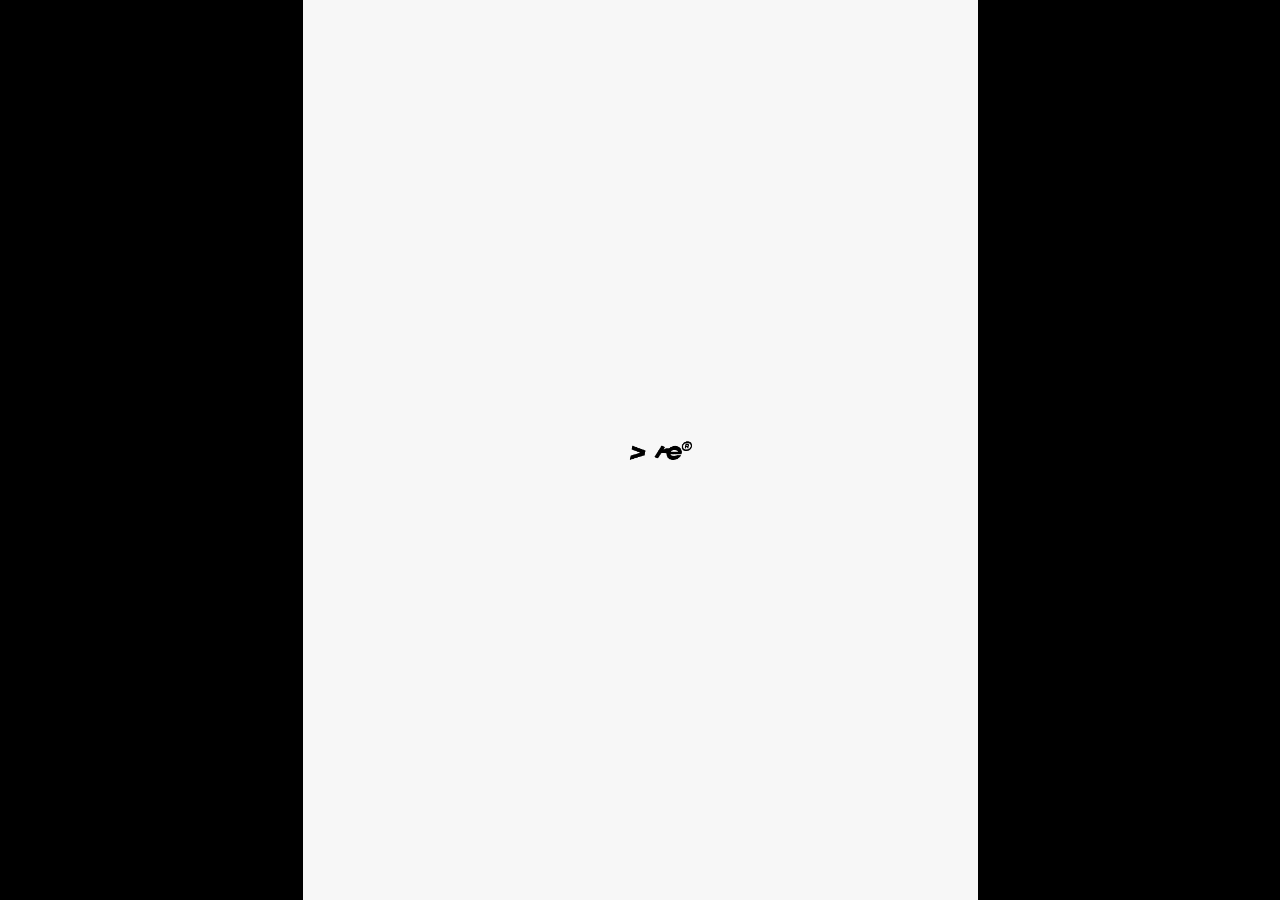
==== femmes/public/index.html @ 92b78a04 "corrections du texte" ====
<!doctype html>
<html lang="fr">
  <head>
    <meta charset="utf-8" />
    <meta
      name="viewport"
      content="width=device-width, initial-scale=1, minimum-scale=1, maximum-scale=1"
    />

    <title>La Course Continue - Les Autres Possibles</title>

    <link rel="stylesheet" href="css/style.css" />
    <link
      rel="stylesheet"
      href="https://unpkg.com/swiper/swiper-bundle.min.css"
    />

    <script src="https://cdnjs.cloudflare.com/ajax/libs/animejs/3.2.1/anime.min.js"></script>
    <script src="https://unpkg.com/swiper/swiper-bundle.min.js"></script>
    <script src="js/drawer.js" defer></script>
    <script src="js/slide1.js" defer></script>
    <script src="js/slide2.js" defer></script>
    <script src="js/slide3.js" defer></script>
    <script src="js/slide4.js" defer></script>
    <script src="js/slide5.js" defer></script>
    <script src="js/slide6.js" defer></script>
    <script src="js/slide7.js" defer></script>
    <script src="js/slide8.js" defer></script>
    <script src="js/slide9.js" defer></script>
    <script src="js/slide10.js" defer></script>
    <script src="js/index.js" defer></script>
  </head>
  <body>
    <!-- Le conteneur sert à vérouiller les proportions (aspect ratio) du contenu de la page (ici des slides) -->
    <div id="container">
      <section id="loader">
        <img
          id="logo-victoire-anime"
          src="animations/slide1/logo-victoire.gif"
          alt="Logo Victoire noir, anmimé"
        />
      </section>

      <div id="mySwiper" class="swiper main-swiper">
        <!-- le main est aussi le conteneur des différents slides (contenus à chaque fois dans des sections-->
        <main class="swiper-wrapper" id="lottie">
          <section id="slide1" class="swiper-slide">
            <img
              id="logo-victoire"
              src="img/illustrations/slide1/logo-victoire.svg"
              alt="Logo Victoire noir"
            />
            <header>
              <h1>La Course Continue</h1>
            </header>

            <div class="swiper scroll-swiper">
              <div class="swiper-wrapper">
                <div class="swiper-slide">
                  <p id="slide1-p1">
                    Les femmes dans le sport, c’est d’abord l’histoire d’un
                    <b>combat permanent</b>. Si aujourd’hui, on peut
                    s’émerveiller devant les performances et médailles de nos
                    athlètes préférées, c’est parce que de nombreuses femmes se
                    sont battues avant elles pour y arriver.
                  </p>

                  <div id="slide1-img-container1">
                    <img
                      src="img/illustrations/slide1/blue-gloves.svg"
                      id="blue-gloves"
                      alt="Gants de boxe bleu"
                    />
                    <img
                      src="img/illustrations/slide1/blue-bicycle.svg"
                      id="blue-bicycle"
                      alt="Vélo bleu"
                    />
                  </div>

                  <p id="slide1-p2">
                    Savais-tu que les femmes ont intégré certains sports de
                    combat il y a moins de 50 ans ?
                  </p>

                  <div id="slide1-img-container2">
                    <img
                      src="img/illustrations/slide1/blue-ice-skate.svg"
                      id="blue-ice-skate"
                      alt="Patin à glace bleu"
                    />
                    <img
                      src="img/illustrations/slide1/blue-arc.svg"
                      id="blue-arc"
                      alt="Arc bleu"
                    />
                    <img
                      src="img/illustrations/slide1/blue-rugby.svg"
                      id="blue-rugby"
                      alt="Ballon de rugby bleu"
                    />
                  </div>

                  <p id="slide1-p3">
                    Mais rassure-toi, les sportives sont bien décidées à ne pas
                    rester sur le banc de touche. L’égalité femmes-hommes n’est
                    pas encore la norme dans le milieu sportif, mais elle
                    progresse !
                    <b
                      >Découvre les quelques évolutions marquantes de ces 24
                      dernières années…</b
                    >
                  </p>

                  <div id="slide1-img-container3">
                    <img
                      src="img/illustrations/slide1/blue-whistle.svg"
                      id="blue-whistle"
                      alt="Sifflet bleu"
                    />
                    <img
                      src="img/illustrations/slide1/blue-target.svg"
                      id="blue-target"
                      alt="Cible de tir à l'arc bleu"
                    />
                  </div>
                </div>
              </div>
            </div>
          </section>

          <section id="slide2" class="swiper-slide">
            <header>
              <h1>Salut ! Moi c'est <span>Victoire</span></h1>
            </header>

            <p class="slide2-p1">
              <span id="slide2-p1-left-quote" class="quote-span"></span>Salut !
              Moi c’est Victoire ! Je vais t’accompagner tout au long de cette
              expérience. A travers cette <b>plateforme interactive</b>, tu
              vas découvrir une partie de l’exposition
              <b>“Sportives à la Une”</b> du magazine <i>Les Autres Possibles</i>,
              consacrée aux femmes dans le sport. Amuses-toi bien !<span
                id="slide2-p1-right-quote"
                class="quote-span"
              ></span>
            </p>

            <img
              src="animations/slide2/orange-victoire.gif"
              id="orange-victoire"
              alt="Animation Victoire en orange"
            />
          </section>

          <section id="slide3" class="swiper-slide">
            <header>
              <h1>2006</h1>
              <h2>Arrivée du plan de féminisation</h2>
            </header>

            <div class="swiper scroll-swiper">
              <div class="swiper-wrapper">
                <div class="swiper-slide">
                  <div class="overlay"></div>

                  <p id="slide3-p1">
                    <span id="slide3-p1-left-quote" class="quote-span"></span>Un
                    plan de féminisation ? Ces termes sont sûrement très vagues
                    pour toi. Laisse-moi t’expliquer ! Au départ, la majorité
                    des sports ne prenait pas vraiment en compte le public
                    féminin. C’est pourquoi, en 2006, le handball, le
                    basket-ball, le cyclisme et le football s’engagent à créer
                    un plan de féminisation dans leurs fédérations.<span
                      id="slide3-p1-right-quote"
                      class="quote-span"
                    ></span>
                  </p>
                  <img
                    src="animations/slide3/black-victoire.gif"
                    id="black-victoire"
                    alt="Animation Victoire en noir"
                  />
                  <p id="slide3-p2">
                    <b>Tu te demandes peut-être quels sont les objectifs ?</b>
                    Il y en a plusieurs, mais le but principal est d’adapter la
                    discipline sportive aux femmes et de faciliter l’accès des
                    femmes aux postes à responsabilité. Mais ce plan ne devient
                    <b>obligatoire qu’en 2013</b> pour tous les sports !
                  </p>
                  <img
                    src="img/illustrations/slide3/pink-rugby.svg"
                    id="pink-rugby"
                    alt="Ballon de rugby rose"
                  />

                  <aside class="drawer-container">
                    <div class="drawer">
                      <p class="exemple">
                        Exemple d’une femme active dans une fédération sportive
                        féminine.
                      </p>

                      <div class="header-container">
                        <header>
                          <h1>Portrait</h1>
                          <h2>Marilys Audran</h2>
                        </header>
                        <img
                          class="photo-portrait"
                          src="img/portraits/marilys-audran.png"
                          alt="Photo portrait de Marilys Audran"
                        />
                      </div>

                      <p class="drawer-p1">
                        27 ans, présidente de l’association nantaise de rugby
                        féminin (ANRF). Demie de mêlée dans l’équipe de l’ANRF
                      </p>
                      <p class="drawer-p2">
                        “Être joueuse de rugby, c’est une lutte au quotidien. En
                        2005, des femmes courageuses ont décidé de créer leur
                        propre club à Nantes : l’ANRF. Ça demande beaucoup de
                        temps et d’énergie, mais on a notre liberté et notre
                        indépendance.”
                      </p>
                      <p class="drawer-p3">
                        Marilys a commencé le rugby grâce à ses professeurs
                        d’EPS au collège. Très rapidement, ces derniers lui ont
                        proposé d’intégrer la future section féminine de rugby,
                        ce qu’elle a accepté.
                      </p>

                      <button class="drawer-button">
                        <div class="half-line"></div>
                        <img
                          class="chevron"
                          src="img/illustrations/slide3/pink-chevron.svg"
                          alt="Chevron rose"
                        />
                        <div class="half-line"></div>
                      </button>
                    </div>
                  </aside>
                </div>
              </div>
            </div>
          </section>

          <section id="slide4" class="swiper-slide">
            <header>
              <h1>2010</h1>
              <h2>Création des Jeux Olympiques de la Jeunesse.</h2>
            </header>

            <div class="swiper scroll-swiper">
              <div class="swiper-wrapper">
                <div class="swiper-slide">
                  <div class="overlay"></div>

                  <p id="slide4-p1">
                    <span id="slide4-p1-left-quote" class="quote-span"></span
                    ><b
                      >Les Jeux olympiques de la jeunesse (JOJ), ça ne te dit
                      peut-être pas grand chose ?</b
                    >
                    C’est normal ! Et pourtant, cette compétition s’est voulue
                    <b>paritaire</b> avant les JO classiques. En 2020, par
                    exemple, il y avait 940 sportifs et 940 sportives.<span
                      id="slide4-p1-right-quote"
                      class="quote-span"
                    ></span>
                  </p>
                  <img
                    src="animations/slide4/yellow-victoire.gif"
                    id="yellow-victoire"
                    alt="Animation Victoire en jaune"
                  />
                  <p id="slide4-p2">
                    Les JOJ sont destinés aux jeunes athlètes d’élite, âgés de
                    15 à 18 ans, et sont quasi-semblables aux Jeux olympiques
                    pour adultes.
                  </p>
                  <img
                    src="img/illustrations/slide4/yellow-arc.svg"
                    id="yellow-arc"
                    alt="Arc jaune"
                  />
                  <p id="slide4-p3">
                    Leur but est de rassembler des jeunes du monde entier autour
                    de leurs passions, tout en intégrant une dimension éducative
                    sur la protection des athlètes ou le travail sur la
                    performance, par exemple. L’édition 2024 a lieu dans la
                    province de Gangwon en Corée du Sud. Cette année aussi, les
                    JOJ sont paritaires et deux nouvelles épreuves mixtes ont
                    été ajoutées.
                  </p>
                  <img
                    src="img/illustrations/slide4/yellow-target.svg"
                    id="yellowTarget"
                    alt="Cible de tir à l'arc jaune"
                  />

                  <aside class="drawer-container">
                    <div class="drawer">
                      <p class="exemple">
                        Exemple d’une athlète préparant les jeux olympique.
                      </p>
                      <div class="header-container">
                        <header>
                          <h1>Portrait</h1>
                          <h2>Eva Cabrerizo</h2>
                        </header>
                        <img
                          class="photo-portrait"
                          src="img/portraits/eva-cabrerizo.png"
                          alt="Photo portrait d'Eva Cabrerizo"
                        />
                      </div>

                      <p class="drawer-p1">
                        19 ans, membre du Pôle Espoir de tir à l’arc.
                      </p>
                      <p class="drawer-p2">
                        “Rentrer au Pôle espoirs, ça a été ma plus belle
                        victoire. Le mental, c’est l’une des choses les plus
                        dures à gérer. Une compétition, c’est stressant. J’ai
                        parfois été découragé. Le but ultime, ce sont les Jeux
                        Olympiques. Ça fait rêver.”
                      </p>
                      <p class="drawer-p3">
                        L’amour d’Eva pour les cibles et l’arc a commencé
                        lorsqu’elle avait 6 ans. Lorsqu’elle a eu l'occasion,
                        elle a tout fait pour intégrer un des Pôle Espoir les
                        plus réputés en France. Pendant 3 ans, elle a pu
                        bénéficier d’un cursus sur mesure.
                      </p>

                      <button class="drawer-button">
                        <div class="half-line"></div>
                        <img
                          class="chevron"
                          src="img/illustrations/slide4/yellow-chevron.svg"
                          alt="Chevron jaune"
                        />
                        <div class="half-line"></div>
                      </button>
                    </div>
                  </aside>
                </div>
              </div>
            </div>
          </section>

          <section id="slide5" class="swiper-slide">
            <header>
              <h1>2012</h1>
              <h2>Première femme de l’UFC</h2>
            </header>

            <div class="swiper scroll-swiper">
              <div class="swiper-wrapper">
                <div class="swiper-slide">
                  <div class="overlay"></div>

                  <p id="slide5-p1">
                    <span id="slide5-p1-left-quote" class="quote-span"></span
                    ><b
                      >Savais-tu que la première catégorie féminine d’Arts
                      Martiaux Mixtes (MMA) a été créée il y a 12 ans ?</b
                    >
                    C’est la catégorie “poids coqs féminins”. La première
                    championne de cette division s’appelle <b>Ronda Rousey</b>,
                    une catcheuse américaine originaire de Californie.<span
                      id="slide5-p1-right-quote"
                      class="quote-span"
                    ></span>
                  </p>
                  <img
                    src="animations/slide5/red-victoire.gif"
                    id="red-victoire"
                    alt="Animation Victoire en rouge"
                  />
                  <p id="slide5-p2">
                    En 2013, elle a affronté Liz Carmouche pour la première
                    ceinture féminine de l’UFC, l’organisation américaine de
                    MMA. On parle ici de la
                    <b>première confrontation féminine</b> de MMA du pays&nbsp;! Du
                    côté de la France, il a fallu attendre encore un peu, car
                    c’est en 2021 que <b>Manon Fiorot</b> devient la première
                    française à remporter ce championnat.
                  </p>
                  <img
                    src="img/illustrations/slide5/red-gloves.svg"
                    id="red-gloves"
                    alt="Gants de boxe rouge"
                  />

                  <aside class="drawer-container">
                    <div class="drawer">
                      <p class="exemple">
                        Exemple d’une femme évoluant dans un sport de combat.
                      </p>

                      <div class="header-container">
                        <header>
                          <h1>Portrait</h1>
                          <h2>Tévi Say</h2>
                        </header>
                        <img
                          class="photo-portrait"
                          src="img/portraits/tevi-say.png"
                          alt="Photo portrait de Tévi Say"
                        />
                      </div>

                      <p class="drawer-p1">
                        47 ans, pionnière du MMA en France et fondatrice du club
                        de combat MMA Girls.
                      </p>
                      <p class="drawer-p2">
                        “J'ai créé la section MMA Girls à Paris, puis à Nantes.
                        Ce sport, c’est une excuse pour donner envie aux femmes
                        d’utiliser leurs corps autrement. Au MMA, mon corps
                        n’est pas un fardeau, quelque chose que je dois
                        protéger, mon corps devient un outil, voire une arme.”
                      </p>
                      <p class="drawer-p3">
                        C’est à 23 ans que Tévi se passionne pour le MMA, ce
                        sport de combat qui lui offre une grande liberté
                        d’expression. Aujourd’hui coach dans son club de combat,
                        elle a été la première française à combattre en MMA.
                      </p>

                      <button class="drawer-button">
                        <div class="half-line"></div>
                        <img
                          class="chevron"
                          src="img/illustrations/slide5/red-chevron.svg"
                          alt="Chevron rouge"
                        />
                        <div class="half-line"></div>
                      </button>
                    </div>
                  </aside>
                </div>
              </div>
            </div>
          </section>

          <section id="slide6" class="swiper-slide">
            <header>
              <h1>2019 - 2020</h1>
              <h2>Libération de la parole</h2>
            </header>

            <div class="swiper scroll-swiper">
              <div class="swiper-wrapper">
                <div class="swiper-slide">
                  <div class="overlay"></div>

                  <p id="slide6-p1">
                    <span id="slide6-p1-left-quote" class="quote-span"></span
                    ><b>Oups, je triche un peu en te donnant deux dates… </b
                    >C’est parce que depuis quelques années, la parole se libère
                    sur les agressions que les femmes subissent dans le monde du
                    sport.<span
                      id="slide6-p1-right-quote"
                      class="quote-span"
                    ></span>
                  </p>
                  <img
                    src="animations/slide6/purple-victoire.gif"
                    id="purple-victoire"
                    alt="Animation Victoire en violet"
                  />
                  <p id="slide6-p2">
                    D’abord, c’est grâce à une enquête du média Disclose en
                    2019, qui révèle que de nombreuses affaires de violences
                    sexistes et sexuelles (VSS) ont été étouffées, et les
                    agresseurs protégés.
                  </p>
                  <img
                    src="img/illustrations/slide6/purple-ice-skate-up.svg"
                    id="purple-ice-skate-up"
                    alt="Patin à glace violet"
                  />
                  <p id="slide6-p3">
                    Tu te rends compte, les femmes doivent se battre pour
                    intégrer le milieu du sport, et en plus elles n’y sont même
                    pas en sécurité ! Heureusement, le mouvement #MeToo a généré
                    une vague de témoignages de sportives qui a
                    <b>permis de briser le tabou</b>. Victime ou témoin de
                    violences ? Il existe un numéro d’écoute et d’information,
                    le 3919. En cas d’urgence, appelez le 17.
                  </p>
                  <img
                    src="img/illustrations/slide6/purple-ice-skate-down.svg"
                    id="purple-ice-skate-down"
                    alt="Patin à glace violet"
                  />

                  <aside class="drawer-container">
                    <div class="drawer">
                      <p class="exemple">
                        Exemple d’une femme évoluant dans un sport présentant
                        des violences sexuelles.
                      </p>

                      <div class="header-container">
                        <header>
                          <h1>Portrait</h1>
                          <h2>Christèle Bellet</h2>
                        </header>
                        <img
                          class="photo-portrait"
                          src="img/portraits/christele-bellet.png"
                          alt="Photo portrait de Christèle Bellet"
                        />
                      </div>

                      <p class="drawer-p1">
                        59 ans, entraîneure de patinage artistique depuis plus
                        de 40 ans.
                      </p>
                      <p class="drawer-p2">
                        “En tant qu'élève, certains profs ont la main baladeuse
                        mais tu ne t’en rends pas compte. Dans ce sport, on a
                        besoin de te toucher pour te replacer, d’un point de vue
                        technique. Aujourd’hui, tous les membres du club ont
                        suivi une formation obligatoire pour être sensibilisé à
                        ces violences sexistes et sexuelles qui arrivent dans
                        n’importe quel sport.”
                      </p>
                      <p class="drawer-p3">
                        Christèle a tout d’abord commencé sa carrière sur la
                        glace en tant que patineuse. Mais très vite, elle s’est
                        rendue compte que ce qu’elle voulait faire c’était
                        amener les enfants à progresser.
                      </p>

                      <button class="drawer-button">
                        <div class="half-line"></div>
                        <img
                          class="chevron"
                          src="img/illustrations/slide6/purple-chevron.svg"
                          alt="Chevron violet"
                        />
                        <div class="half-line"></div>
                      </button>
                    </div>
                  </aside>
                </div>
              </div>
            </div>
          </section>

          <section id="slide7" class="swiper-slide">
            <header>
              <h1>2022</h1>
              <h2>(retour du) Tour de France féminin</h2>
            </header>

            <div class="swiper scroll-swiper">
              <div class="swiper-wrapper">
                <div class="swiper-slide">
                  <div class="overlay"></div>

                  <p id="slide7-p1">
                    <span id="slide7-p1-left-quote" class="quote-span"></span
                    ><b
                      >Bonne nouvelle, les femmes reviennent dans la course !
                      Alors qu’il avait disparu en 2010 par manque de
                      financement, le Tour de France féminin a fait son grand
                      retour il y a deux ans</b
                    >. Et oui, dès qu’il faut parler argent, on a la fâcheuse
                    tendance de sacrifier le sport féminin avant le sport
                    masculin.<span
                      id="slide7-p1-right-quote"
                      class="quote-span"
                    ></span>
                  </p>
                  <img
                    src="animations/slide7/green-victoire1.gif"
                    id="green-victoire1"
                    alt="Animation Victoire en vert"
                  />
                  <p id="slide7-p2">
                    En tout cas, c’est
                    <b>une étape importante pour le cyclisme féminin</b>, au
                    sens propre comme figuré, car les coureuses vont gagner de
                    la visibilité et des sponsors. Par contre, il y a encore du
                    chemin à faire sur <b>l’égalité des récompenses</b> : la
                    vainqueure gagne 50 000 €, c’est cinq fois moins que le
                    maillot jaune masculin…
                  </p>
                  <div id="green-bike-container">
                    <img
                      src="img/illustrations/slide7/green-bike.svg"
                      id="green-bike"
                      alt="Vélo vert"
                    />
                  </div>

                  <aside class="drawer-container">
                    <div class="drawer">
                      <p class="exemple">
                        Exemple d’une femme évoluant dans le cyclisme.
                      </p>

                      <div class="header-container">
                        <header>
                          <h1>Portrait</h1>
                          <h2>Chloé Michel</h2>
                        </header>
                        <img
                          class="photo-portrait"
                          src="img/portraits/chloe-michel.png"
                          alt="Photo portrait de Chloé Michel"
                        />
                      </div>

                      <p class="drawer-p1">
                        27 ans, manageuse de Team Elles (Pays de la Loire)
                      </p>
                      <p class="drawer-p2">
                        “L’objectif du Team Elles est d’amener nos cyclistes au
                        plus haut niveau, pourquoi pas jusqu’au Tour de France
                        féminin. J’accompagne les filles dans un triple projet :
                        sportif, social et scolaire. Certaines de nos cyclistes
                        sont déjà passées dans des équipes professionnelles.”
                      </p>
                      <p class="drawer-p3">
                        Ancienne pratiquante de roller, Chloé a rejoint le
                        milieu des deux-roues en 2021. Elle a intégré la Team
                        Elles, une association pour le cyclisme féminin, où elle
                        forme 10 jeunes filles à devenir des cyclistes de haut
                        niveau.
                      </p>

                      <button class="drawer-button">
                        <div class="half-line"></div>
                        <img
                          class="chevron"
                          src="img/illustrations/shared/green-chevron.svg"
                          alt="Chevron vert"
                        />
                        <div class="half-line"></div>
                      </button>
                    </div>
                  </aside>
                </div>
              </div>
            </div>
          </section>

          <section id="slide8" class="swiper-slide">
            <header>
              <h1>2022*</h1>
              <h2>Une femme arbitre en Coupe du Monde masculine</h2>
            </header>

            <div class="swiper scroll-swiper">
              <div class="swiper-wrapper">
                <div class="swiper-slide">
                  <div class="overlay"></div>

                  <p id="slide8-p1">
                    <span id="slide8-p1-left-quote" class="quote-span"></span
                    ><b
                      >Une femme arbitre une compétition internationale
                      masculine</b
                    >. Cela ne te paraît peut-être pas dérangeant et pourtant ce
                    n’est qu’en 2022 lors de la Coupe du Monde au Qatar, qu’une
                    femme (et française en plus) est désignée comme arbitre
                    centrale. C’est lors du match Allemagne - Costa Rica que
                    <b>Stéphanie Frappart</b> a pu écrire l’histoire.<span
                      id="slide8-p1-right-quote"
                      class="quote-span"
                    ></span>
                  </p>
                  <img
                    src="animations/slide8/green-victoire2.gif"
                    id="green-victoire2"
                    alt="Animation Victoire en vert"
                  />
                  <p id="slide8-p2">
                    Son nom ne t’est sûrement pas familier. Elle a pourtant une
                    carrière impressionnante !
                  </p>

                  <img
                    src="img/illustrations/slide8/green-hat.svg"
                    id="green-hat"
                    alt="Casquette verte"
                  />
                  <p id="slide8-p3">
                    Elle a été, par exemple, la
                    <b
                      >première femme à arbitrer en Ligue 1 masculine ou en
                      Ligue des champions</b
                    >. Mais la présence de femme reste très exceptionnelle…
                    Aujourd’hui, elles ne représentent que 4 % de l’effectif des
                    arbitres en France. C’est vraiment très peu !
                  </p>
                  <img
                    src="img/illustrations/slide8/green-whistle.svg"
                    id="green-whistle"
                    alt="Sifflet vert"
                  />

                  <aside class="drawer-container">
                    <div class="drawer">
                      <p class="exemple">
                        Exemple d’une athlète préparant les jeux olympiques.
                      </p>

                      <div class="header-container">
                        <header>
                          <h1>Portrait</h1>
                          <h2>Clémentine Dubreil</h2>
                        </header>
                        <img
                          class="photo-portrait"
                          src="img/portraits/clementine-dubreuil.png"
                          alt="Photo portrait de Clémentine Dubreuil"
                        />
                      </div>

                      <p class="drawer-p1">
                        35 ans, arbitre internationale de football et licenciée
                        au FC Saint-Sébastien-sur-Loire
                      </p>
                      <p class="drawer-p2">
                        “Le foot féminin a énormément évolué ces dernières
                        années. Ça a toujours été technique, ça l’est encore
                        davantage. Certains matchs de foot féminin vont être
                        encore plus impressionnants que des matchs de foot
                        masculin et vice-versa. Ça ne dépend que du match et pas
                        de sexe.”
                      </p>
                      <p class="drawer-p3">
                        Depuis toute petite, Clémentine est passionnée de foot.
                        Préférant vite le drapeau au ballon, elle arbitre
                        aujourd’hui des matchs nationaux et internationaux, de
                        PSG-Lyon à Portugal-Japon.
                      </p>

                      <button class="drawer-button">
                        <div class="half-line"></div>
                        <img
                          class="chevron"
                          src="img/illustrations/shared/green-chevron.svg"
                          alt="Chevron vert"
                        />
                        <div class="half-line"></div>
                      </button>
                    </div>
                  </aside>
                </div>
              </div>
            </div>
          </section>

          <section id="slide9" class="swiper-slide">
            <header>
              <h1>Ligne d'arrivée</h1>
            </header>
            <p id="slide9-p1">
              <span id="slide9-p1-left-quote" class="quote-span"></span>Et voilà
              ! Tu as fait le tour de quelques <b>grandes évolutions</b> de ces
              dernières années ! J’espère que tu as pu apprendre plein de
              nouvelles choses et découvrir toutes ces femmes inspirantes.
            </p>
            <p id="slide9-p2">
              Les portraits des sportives que tu viens de découvrir ont été
              réalisés en 2023 par des jeunes de 10 à 25 ans qui ont participé à
              la création de
              <a
                href="https://lesautrespossibles.fr/expo-femmes-sport/"
                target="_blank"
                ><b>l’exposition “Sportives à la Une”</b></a
              >
              avec <b><i>Les Autres Possibles</i></b
              >.<span id="slide9-p2-right-quote" class="quote-span"></span>
            </p>
            <p id="slide9-p3">À bientôt !</p>
            <img
              src="animations/slide9/victoire-hand.gif"
              id="victoire-hand"
              alt="Animation main Victoire"
            />
          </section>

          <section id="slide10" class="swiper-slide" style="height: 600px">
            <header>
              <h1>Crédits</h1>
            </header>
            <div class="column-principal">
              <div class="row-principal">
                <div class="left-column">
                  <div>
                    <a href="https://lesautrespossibles.fr/"
                      ><img
                        src="img/credits/lap.svg"
                        id="LAP"
                        alt="Logo de Les Autres Possibles"
                    /></a>
                    <p></p>
                  </div>
                  <div>
                    <a href="https://www.ouestmedialab.fr/"
                      ><img
                        src="img/credits/ouestmedialab.svg"
                        id="OML"
                        alt="Logo de Ouest Medialab"
                    /></a>
                  </div>
                  <div>
                    <a href="https://epjt.fr/"
                      ><img
                        src="img/credits/epjt.svg"
                        id="EPJT"
                        alt="Logo de l'EPJT"
                    /></a>
                    <p>Annabelle Boos</p>
                  </div>
                  <div>
                    <a href="https://www.sciencespo-rennes.fr/"
                      ><img
                        src="img/credits/sciencespo.svg"
                        id="sciencepo"
                        alt="Logo de SciencesPo"
                    /></a>
                    <p>Laurine Le Goff</p>
                  </div>
                </div>
                <div class="right-column">
                  <div>
                    <a href="https://polytech.univ-nantes.fr/"
                      ><img
                        src="img/credits/polytech.svg"
                        id="Polytech"
                        alt="Logo de Polytech"
                    /></a>
                    <p>
                      Rania Abdelkhaleq<br />
                      Yann Salmon<br />
                      Léo Brigardis<br />
                      Wafa Harir<br />
                      Tom Rintz
                    </p>
                  </div>
                  <div>
                    <a href="http://www.agrnantes.fr"
                      ><img
                        src="img/credits/agr.svg"
                        id="AGR"
                        alt="Logo de l'AGR"
                    /></a>
                    <p>
                      Léa Sautejeau <br />
                      Alex Desnoë
                    </p>
                  </div>
                </div>
              </div>
              <div class="logohylab">
                <a href="http://www.hyblab.fr/"
                  ><img
                    src="img/credits/hyblab.svg"
                    id="HYBLAB"
                    alt="Logo d'Hyblab"
                /></a>
              </div>
              <footer class="logocredit">
                <img src="img/credits/cc.svg" id="cc" alt="Logo crédits" />
              </footer>
            </div>
          </section>
        </main>

        <div class="swiper-pagination"></div>
      </div>
    </div>
  </body>
</html>
---- femmes/public/css/style.css ----
/* ========================================================================== */
/* FONT FACES */
/* ========================================================================== */
@font-face {
  font-family: "Gopher Regular";
  src: url("../fonts/Gopher/Gopher-Regular.otf");
  font-weight: normal;
}

@font-face {
  font-family: "Gopher Bold";
  src: url("../fonts/Gopher/Gopher-Bold.otf");
  font-weight: bold;
}

@font-face {
  font-family: "Helvetica Light";
  src: url("../fonts/Helvetica/HelveticaNeue-Light.otf");
  font-weight: 300;
}

/* ========================================================================== */
/* GLOBAL */
/* ========================================================================== */
:root {
  /* Color palette */
  --background-color: #f7f7f7;
  --orange: #ff871e;
  --light-grey: #e8dfdf;
  --purple: #554595;
  --red: #dc1e19;
  --yellow: #ebc015;
  --black: #000000;
  --white: #ffffff;
  --pink: #ec6ea6;
  --blue: #5bc5f2;
  --green: #49b070;

  /* Viewport height and width (minus the black borders) */
  --vh: 100vh;
  --vw: calc(100 * 3vh / 4);

  /* Else */
  --drawer-height: calc(0.8 * var(--vh));
  --drawer-width: calc(100% - 60px);
  --drawer-button-width: 30px;
}

/* Normalize margin and padding to ease elements positioning */
* {
  padding: 0;
  margin: 0;
}

body {
  background-color: var(--black);
  font-family: sans-serif;
}

#container {
  background-color: var(--background-color);
}

header {
  padding: 15px 20px 5px 20px;
}

h1 {
  font-size: 28px;
  font-family: "Gopher Bold";
  line-height: 35px;
  text-align: center;
}

h2 {
  font-size: 22px;
  font-family: "Gopher Regular";
  line-height: 22px;
  text-align: center;
  color: var(--black);
}

h3 {
  text-align: center;
  font-family: "Helvetica Light";
  font-size: 13px;
  line-height: 15px;
  font-style: italic;
  font-weight: 300;
}

p {
  font-family: "Helvetica Light";
  font-size: 15px;
  line-height: 19px;
  text-align: center;
  padding: 0px 50px;
}

/* ========================================================================== */
/* SWIPER */
/* ========================================================================== */
.swiper {
  width: 100%;
  height: 100%;
}

section.swiper-slide {
  display: flex;
  flex-direction: column;
}

.scroll-swiper {
  flex-grow: 1;
}

.scroll-swiper .swiper-slide {
  position: relative;
  box-sizing: border-box;
  -webkit-box-sizing: border-box;
  height: auto;
  padding: 0px 0px 24px 0px;
  overflow: hidden;
}

.swiper-pagination {
  --swiper-pagination-right: auto;
  --swiper-pagination-left: 0px;
  --swiper-pagination-bullet-size: 10px;
  display: flex;
  flex-direction: column;
  justify-content: space-between;
  align-items: center;
  column-gap: 15px;
  width: 30px;
}

/* ========================================================================== */
/* SLIDE 1 */
/* ========================================================================== */
#slide1 header {
  padding-top: 24px;
}

#slide1 header h1 {
  color: var(--blue);
}

#slide1-p1 {
  padding-top: 19px;
}

#logo-victoire {
  display: block;
  margin-left: auto;
  margin-right: auto;
  margin-top: 10px;
  width: 103px;
}

#slide1-img-container1 {
  width: 100%;
  height: calc(350.467px + 100px);
  position: relative;
}

#blue-gloves {
  position: absolute;
  margin: 24px 0 0 35px;
  top: 0;
  left: 0;
}

#blue-bicycle {
  position: absolute;
  top: 100px;
  right: 0;
}

#slide1-p2 {
  color: var(--blue);
  font-size: 22px;
  margin: 4rem 0;
}

#slide1-img-container2 {
  width: 100%;
  height: calc(169px + 300px);
  position: relative;
}

#blue-ice-skate {
  position: absolute;
  margin: 0 0 0 35px;
  top: 0;
  left: 0;
}

#blue-arc {
  position: absolute;
  top: 80px;
  right: 0;
}

#blue-rugby {
  position: absolute;
  top: 300px;
  left: 100px;
}

#slide1-p3 {
  padding-top: 30px;
  padding-bottom: 30px;
}

#slide1-img-container3 {
  width: 100%;
  height: 293px;
  position: relative;
}

#blue-whistle {
  position: absolute;
  margin: 0 0 0 35px;
  top: 0;
  left: 0;
}

#blue-target {
  position: absolute;
  top: 0;
  right: 0;
}

/* ========================================================================== */
/* SLIDE 2 */
/* ========================================================================== */
#slide2 {
  position: relative;
  overflow: hidden;
}

#orange-victoire {
  width: 100%;
  position: absolute;
  top: 210px;
}

#slide2 header h1 {
  color: var(--black);
}

#slide2 header h1 span {
  color: var(--orange);
}

#slide2 p {
  width: 260px;
  margin: 20px auto 0;
}

#slide2-p1-left-quote:before {
  content: url("../img/illustrations/slide2/left-orange-quote.svg");
  bottom: 2px;
  right: 8px;
  position: absolute;
  display: inline-block;
  width: 25px;
  height: 22px;
}

#slide2-p1-right-quote:before {
  content: url("../img/illustrations/slide2/right-orange-quote.svg");
  top: 0;
  left: 8px;
  position: absolute;
  display: inline-block;
  width: 25px;
  height: 22px;
}

/* ========================================================================== */
/* SLIDE 3 */
/* ========================================================================== */
#slide3 header h1 {
  color: var(--pink);
}

#slide3-p1 {
  width: 260px;
  margin: 20px auto 0;
}

#slide3-p1-left-quote:before {
  content: url("../img/illustrations/slide3/left-pink-quote.svg");
  bottom: 2px;
  right: 8px;
  position: absolute;
  display: inline-block;
  width: 25px;
  height: 22px;
}

#slide3-p1-right-quote:before {
  content: url("../img/illustrations/slide3/right-pink-quote.svg");
  top: 0;
  left: 8px;
  position: absolute;
  display: inline-block;
  width: 25px;
  height: 22px;
}

#slide3-p2 {
  width: 260px;
  margin: 0 auto;
}

#black-victoire {
  width: 80%;
  display: block;
  margin: 16px auto;
}

#pink-rugby {
  display: block;
  margin: 0 auto;
}

#slide3 .drawer-button .half-line {
  background-color: var(--pink);
}

/* ========================================================================== */
/* SLIDE 4 */
/* ========================================================================== */
#slide4 header h1 {
  color: var(--yellow);
}

#slide4-p1 {
  width: 260px;
  margin: 20px auto 0;
}

#slide4-p1-left-quote:before {
  content: url("../img/illustrations/slide4/left-yellow-quote.svg");
  bottom: 2px;
  right: 8px;
  position: absolute;
  display: inline-block;
  width: 25px;
  height: 22px;
}

#slide4-p1-right-quote:before {
  content: url("../img/illustrations/slide4/right-yellow-quote.svg");
  top: 0;
  left: 8px;
  position: absolute;
  display: inline-block;
  width: 25px;
  height: 22px;
}

#slide4-p2 {
  color: var(--yellow);
  font-size: 22px;
  width: 300px;
  margin: 4rem auto;
}

#slide4-p3 {
  width: 260px;
  margin: 20px auto;
}

#yellow-victoire {
  width: 80%;
  display: block;
  margin: 16px auto;
}

#yellow-arc {
  margin: 0 0 0 35px;
}

#slide4 .drawer-button .half-line {
  background-color: var(--yellow);
}

/* ========================================================================== */
/* SLIDE 5 */
/* ========================================================================== */
#slide5 header h1 {
  color: var(--red);
}

#slide5 .tevi {
  position: relative;
  align-content: center;
}

#red-victoire {
  width: 80%;
  display: block;
  margin: 16px auto;
}

#slide5-p1 {
  width: 260px;
  margin: 20px auto 0;
}

#slide5-p1-left-quote:before {
  content: url("../img/illustrations/slide5/left-red-quote.svg");
  bottom: 2px;
  right: 8px;
  position: absolute;
  display: inline-block;
  width: 25px;
  height: 22px;
}

#slide5-p1-right-quote:before {
  content: url("../img/illustrations/slide5/right-red-quote.svg");
  top: 0;
  left: 8px;
  position: absolute;
  display: inline-block;
  width: 25px;
  height: 22px;
}

#red-victoire {
  width: 80%;
  display: block;
  margin: 16px auto;
}

#slide5-p2 {
  width: 260px;
  margin: 20px auto;
}

#red-gloves {
  display: block;
  margin: 0 auto;
}

#slide5 .drawer-button .half-line {
  background-color: var(--red);
}

/* ========================================================================== */
/* SLIDE 6 */
/* ========================================================================== */
#slide6 header h1 {
  color: var(--purple);
}

#purple-victoire {
  width: 80%;
  display: block;
  margin: 16px auto;
}

#slide6-p1 {
  width: 260px;
  margin: 20px auto 0;
}

#slide6-p1-left-quote:before {
  content: url("../img/illustrations/slide6/left-purple-quote.svg");
  bottom: 2px;
  right: 8px;
  position: absolute;
  display: inline-block;
  width: 25px;
  height: 22px;
}

#slide6-p1-right-quote:before {
  content: url("../img/illustrations/slide6/right-purple-quote.svg");
  top: 0;
  left: 8px;
  position: absolute;
  display: inline-block;
  width: 25px;
  height: 22px;
}

#slide6-p2,
#slide6-p3 {
  width: 260px;
  margin: 16px auto;
}

#purple-ice-skate-up,
#purple-ice-skate-down {
  display: block;
  margin: 0 auto;
}

#slide6 .drawer-button .half-line {
  background-color: var(--purple);
}

/* ========================================================================== */
/* SLIDE 7 */
/* ========================================================================== */
#slide7 header h1 {
  color: var(--green);
}

#green-victoire1 {
  width: 80%;
  display: block;
  margin: 16px auto;
}

#slide7-p1 {
  width: 260px;
  margin: 20px auto 0;
}

#slide7-p1-left-quote:before {
  content: url("../img/illustrations/slide7/left-green-quote.svg");
  bottom: 2px;
  right: 8px;
  position: absolute;
  display: inline-block;
  width: 25px;
  height: 22px;
}

#slide7-p1-right-quote:before {
  content: url("../img/illustrations/slide7/right-green-quote.svg");
  top: 0;
  left: 8px;
  position: absolute;
  display: inline-block;
  width: 25px;
  height: 22px;
}

#green-victoire {
  width: 80%;
  display: block;
  margin: 16px auto;
}

#slide7-p2 {
  width: 260px;
  margin: 16px auto;
}

#green-bike-container {
  position: relative;
  width: 100%;
  height: 376px;
}

#green-bike {
  position: absolute;
  display: block;
  bottom: -24px;
}

#slide7 .drawer-button .half-line {
  background-color: var(--green);
}

/* ========================================================================== */
/* SLIDE 8 */
/* ========================================================================== */
#slide8 header h1 {
  color: var(--green);
}

#green-victoire2 {
  width: 80%;
  display: block;
  margin: 16px auto 0;
}

#slide8-p1 {
  width: 260px;
  margin: 20px auto 0;
}

#slide8-p1-left-quote:before {
  content: url("../img/illustrations/slide8/left-green-quote.svg");
  bottom: 2px;
  right: 8px;
  position: absolute;
  display: inline-block;
  width: 25px;
  height: 22px;
}

#slide8-p1-right-quote:before {
  content: url("../img/illustrations/slide8/right-green-quote.svg");
  top: 0;
  left: 8px;
  position: absolute;
  display: inline-block;
  width: 25px;
  height: 22px;
}

#slide8-p2 {
  color: var(--green);
  font-size: 22px;
  margin: 4rem auto;
}

#green-hat {
  display: block;
  margin: 0 0 24px 35px;
}

#slide8-p3 {
  width: 260px;
  margin: 0 auto;
}

#green-whistle {
  display: block;
  margin: 0 0 0 35px;
}

#slide8 .drawer-button .half-line {
  background-color: var(--green);
}

/* ========================================================================== */
/* SLIDE 9 */
/* ========================================================================== */
#slide9 header h1 {
  color: var(--orange);
}

#slide9-p1 {
  width: 260px;
  margin: 20px auto 16px;
}

#slide9-p2 {
  width: 260px;
  margin: 0 auto;
}

#slide9-p1-left-quote:before {
  content: url("../img/illustrations/slide9/left-orange-quote.svg");
  bottom: 2px;
  right: 8px;
  position: absolute;
  display: inline-block;
  width: 25px;
  height: 22px;
}

#slide9-p2-right-quote:before {
  content: url("../img/illustrations/slide9/right-orange-quote.svg");
  top: 0;
  left: 8px;
  position: absolute;
  display: inline-block;
  width: 25px;
  height: 22px;
}

#slide9-p3 {
  color: var(--orange);
  text-align: center;
  font-size: 22px;
  line-height: 28px;
  padding-top: 20px;
}

#victoire-hand {
  width: 80%;
  position: absolute;
  bottom: 0;
  right: 0;
}

/* ========================================================================== */
/* SLIDE 10 */
/* ========================================================================== */
#slide10 header h1 {
  color: var(--black);
}

#slide10 {
  display: flex;
  justify-content: space-between;
}

.column-principal {
  display: flex;
  flex-direction: column;
  justify-content: space-between;
  height: 86%;
  align-items: left;
  align-items: center;
}

.left-column,
.right-column {
  display: flex;
  flex-direction: column;
  width: 100%;
  align-items: stretch; /* Ajout de cette ligne pour étirer les éléments à la même hauteur */
}

.left-column {
  float: left;
  align-items: center;
  /*align-items: flex-start;*/
  width: 50%;
}


.right-column {
  float: right;
  justify-content: flex-end;
  align-items: center;
  /*align-items: flex-end;*/
  width: 50%;
}

.left-column div,
.right-column div {
  text-align: center;
  position: relative;
}

.logohylab {
  display: inline-block;
}

.row-principal {
  display: inline-block;
}

.logocredit {
  display: inline-block;
}

#slide10 img {
  max-width: 100%;
  height: auto;
}

#slide10 p {
  text-align: center;
  font-size: 15px;
  font-family: Helvetica;
  padding: 0px 20px;
}


/* ========================================================================== */
/* QUOTES */
/* ========================================================================== */
.quote-span {
  position: relative;
}

/* ========================================================================== */
/* DRAWER */
/* ========================================================================== */
.drawer-container {
  position: absolute;
  bottom: 30px;
  left: 60px;
  height: var(--drawer-height);
  width: var(--drawer-width);
}

.drawer {
  position: absolute;
  left: 100%;
  height: 100%;
  width: 100%;
  background-color: var(--white);
  z-index: 20;
  box-sizing: border-box;
  -webkit-box-sizing: border-box;
  padding: 4% 8% 25% 2%;
  display: flex;
  flex-direction: column;
  justify-content: space-between;
}

.drawer-button {
  position: absolute;
  right: 100%;
  width: var(--drawer-button-width);
  top: 0;
  bottom: 0;
  border: none;
  border-radius: 10px 0px 0px 10px;
  box-shadow: -4px 0 1px rgba(0, 0, 0, 0.05);
  background-color: var(--white);
  cursor: pointer;
  display: flex;
  flex-direction: column;
  justify-content: center;
  align-items: center;
  gap: 8px;
}

.drawer-button .half-line {
  width: 4px;
  height: 85px;
}

.drawer .exemple {
  padding: 0;
  margin: 0 0 10px 0;
  font-style: italic;
}

.drawer .header-container {
  display: flex;
  flex-direction: row;
  justify-content: space-between;
  padding: 0;
  margin: 0 0 10px 0;
}

.drawer header {
  display: flex;
  flex-direction: column;
  padding: 0;
  margin: 0;
}

.drawer h1 {
  padding: 0;
  margin: 0;
  text-align: left;
}

.drawer h2 {
  padding: 0;
  text-align: left;
  font-size: medium;
}

.drawer .photo-portrait {
  display: block;
  border-radius: 10px;
}

.drawer p {
  padding: 0;
  margin: 0 0 10px 0;
}

.drawer-p2 {
  padding: 0;
  margin: 0;
  font-style: italic;
  font-weight: bold;
}

/* Bon article pour comprendre comment z-index marche: */
/* https://philipwalton.com/articles/what-no-one-told-you-about-z-index/ */
.overlay {
  position: absolute;
  opacity: 0;
  height: 100%;
  width: 100%;
  top: 0;
  left: 0;
  z-index: -1;
  background-color: rgba(0, 0, 0, 0.3);
}

/* ========================================================================== */
/* LOADER */
/* ========================================================================== */
/* Source: https://cssloaders.github.io/ */
#loader {
  z-index: 2;
  position: absolute;
  background-color: var(--background-color);
  width: 100%;
  height: 100%;
  display: flex;
  flex-direction: column;
  justify-content: center;
  align-items: center;
}

#logo-victoire-anime {
  display: block;
  width: 103px;
}

/* ========================================================================== */
/* MEDIA QUERIES */
/* ========================================================================== */
/* Whatever the device used, the content will be displayed full width and height if      */
/* the aspect ratio is between 3/4 and 9/16. If not it is locked to either 3/4 or 9/16  */

/* When the aspect ratio is smaller that 3/4, display a 3/4 content */
#container {
  position: fixed; /* To set the size of the container to 100% of the visible viewport height AND for absolute positioning of child elements*/
  height: var(--vh); /* even on mobile devices with url or navigation bars */
  margin-left: calc(
    (100vw - var(--vw)) / 2
  ); /* Add black bands on left and right */
  width: var(--vw); /* Force 3/4 aspect ratio */
}

/* We set a default font size here. It will be the base for all other font sizes */
/* Here the font size is proportional to content width */
body {
  font-size: calc(15vh * 3 / 4);
}

/* Fill the whole viewport when its aspect ratio is between 9/16 and 3/4 */
@media screen and (max-aspect-ratio: 3/4) {
  :root {
    --vh: 100vh;
    --vw: 100vw;
  }

  #container {
    margin-left: 0; /* reset margin-left */
    width: var(
      --vw
    ); /* content is full width (and full height because of the default rule for container height */
  }

  /* We set a default font size here. It will be the base for all other font sizes */
  /* Here the font size is proportional to content width */
  body {
    font-size: 15vw;
  }
}

/* The content is displayed at 9/16 If the aspect ratio is higher that 9/16  */
@media screen and (max-aspect-ratio: 9/16) {
  :root {
    --vh: calc(100 * 16vw / 9);
    --vw: 100vw;
  }

  #container {
    margin-left: 0; /* reset left margin */
    width: var(--vw); /* content is full width */
    margin-top: calc(
      -1 * var(--vh) / 2
    ); /* move the content half the height to the top */
    top: 50%; /* then center it ! */
    height: var(--vh); /* adjust height so that aspect ratio is 9/16 */
  }

  /* We set a default font size here. It will be the base for all other font sizes */
  /* Here the font size is proportional to content width */
  body {
    font-size: 15vw;
  }
}
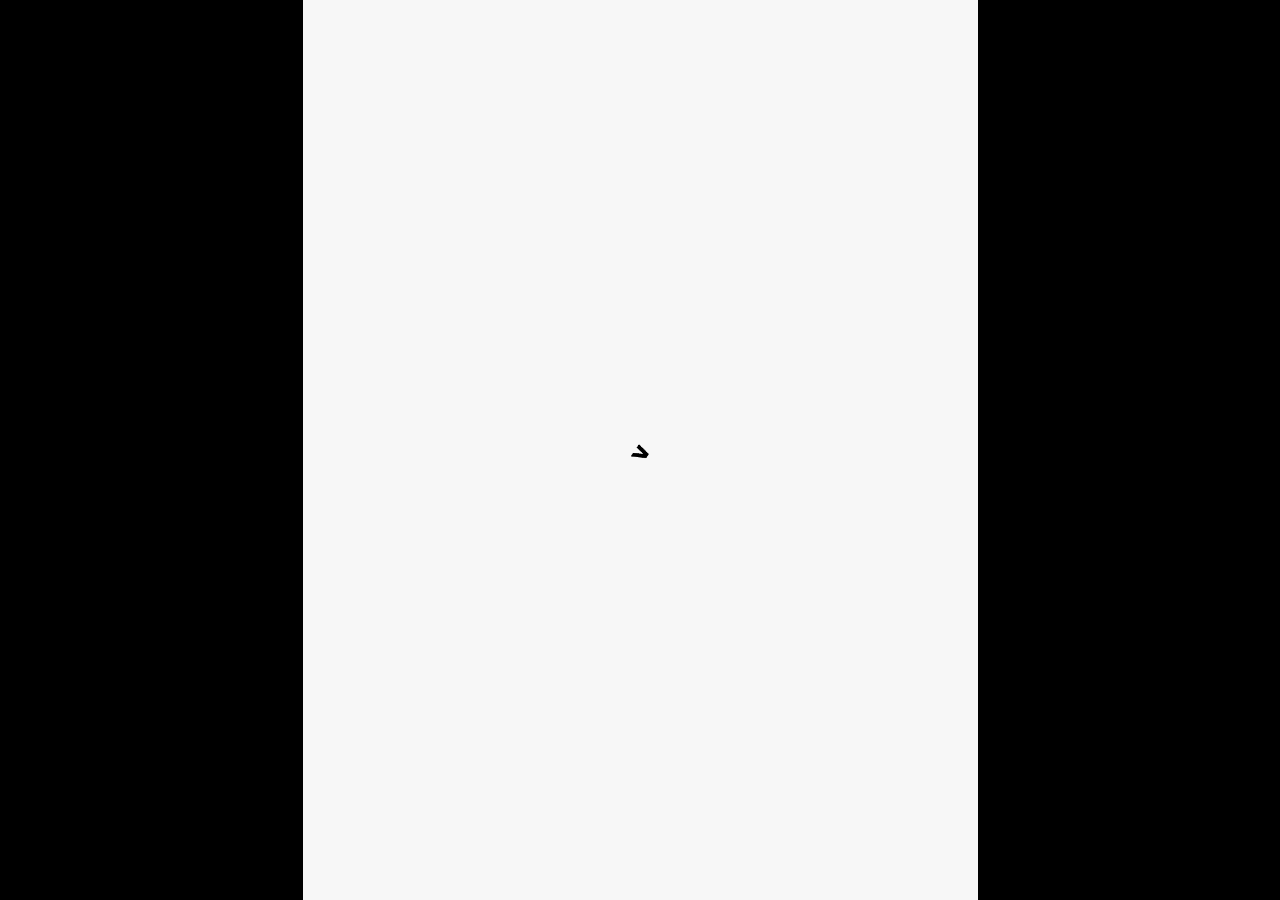
==== commit 4bd36d82: "plus de corrections, et espaces non-sécables" ====
--- a/femmes/public/index.html
+++ b/femmes/public/index.html
@@ -80,7 +80,7 @@
 
                   <p id="slide1-p2">
                     Savais-tu que les femmes ont intégré certains sports de
-                    combat il y a moins de 50 ans ?
+                    combat il y a moins de 50 ans&nbsp;?
                   </p>
 
                   <div id="slide1-img-container2">
@@ -105,7 +105,7 @@
                     Mais rassure-toi, les sportives sont bien décidées à ne pas
                     rester sur le banc de touche. L’égalité femmes-hommes n’est
                     pas encore la norme dans le milieu sportif, mais elle
-                    progresse !
+                    progresse&nbsp;!
                     <b
                       >Découvre les quelques évolutions marquantes de ces 24
                       dernières années…</b
@@ -135,12 +135,13 @@
             </header>
 
             <p class="slide2-p1">
-              <span id="slide2-p1-left-quote" class="quote-span"></span>Salut !
-              Moi c’est Victoire ! Je vais t’accompagner tout au long de cette
-              expérience. A travers cette <b>plateforme interactive</b>, tu
-              vas découvrir une partie de l’exposition
-              <b>“Sportives à la Une”</b> du magazine <i>Les Autres Possibles</i>,
-              consacrée aux femmes dans le sport. Amuses-toi bien !<span
+              <span id="slide2-p1-left-quote" class="quote-span"></span
+              >Salut&nbsp;! Moi c’est Victoire&nbsp;! Je vais t’accompagner tout
+              au long de cette expérience. À travers cette
+              <b>plateforme interactive</b>, tu vas découvrir une partie de
+              l’exposition <b>“Sportives à la Une”</b> du magazine
+              <i>Les Autres Possibles</i>, consacrée aux femmes dans le sport.
+              Amuses-toi bien&nbsp;!<span
                 id="slide2-p1-right-quote"
                 class="quote-span"
               ></span>
@@ -166,10 +167,10 @@
 
                   <p id="slide3-p1">
                     <span id="slide3-p1-left-quote" class="quote-span"></span>Un
-                    plan de féminisation ? Ces termes sont sûrement très vagues
-                    pour toi. Laisse-moi t’expliquer ! Au départ, la majorité
-                    des sports ne prenait pas vraiment en compte le public
-                    féminin. C’est pourquoi, en 2006, le handball, le
+                    plan de féminisation&nbsp;? Ces termes sont sûrement très
+                    vagues pour toi. Laisse-moi t’expliquer&nbsp;! Au départ, la
+                    majorité des sports ne prenait pas vraiment en compte le
+                    public féminin. C’est pourquoi, en 2006, le handball, le
                     basket-ball, le cyclisme et le football s’engagent à créer
                     un plan de féminisation dans leurs fédérations.<span
                       id="slide3-p1-right-quote"
@@ -182,11 +183,14 @@
                     alt="Animation Victoire en noir"
                   />
                   <p id="slide3-p2">
-                    <b>Tu te demandes peut-être quels sont les objectifs ?</b>
+                    <b
+                      >Tu te demandes peut-être quels sont les
+                      objectifs&nbsp;?</b
+                    >
                     Il y en a plusieurs, mais le but principal est d’adapter la
                     discipline sportive aux femmes et de faciliter l’accès des
                     femmes aux postes à responsabilité. Mais ce plan ne devient
-                    <b>obligatoire qu’en 2013</b> pour tous les sports !
+                    <b>obligatoire qu’en 2013</b> pour tous les sports&nbsp;!
                   </p>
                   <img
                     src="img/illustrations/slide3/pink-rugby.svg"
@@ -215,13 +219,13 @@
 
                       <p class="drawer-p1">
                         27 ans, présidente de l’association nantaise de rugby
-                        féminin (ANRF). Demie de mêlée dans l’équipe de l’ANRF
+                        féminin (ANRF). Demie de mêlée dans l’équipe de l’ANRF.
                       </p>
                       <p class="drawer-p2">
                         “Être joueuse de rugby, c’est une lutte au quotidien. En
                         2005, des femmes courageuses ont décidé de créer leur
-                        propre club à Nantes : l’ANRF. Ça demande beaucoup de
-                        temps et d’énergie, mais on a notre liberté et notre
+                        propre club à Nantes&nbsp;: l’ANRF. Ça demande beaucoup
+                        de temps et d’énergie, mais on a notre liberté et notre
                         indépendance.”
                       </p>
                       <p class="drawer-p3">
@@ -250,7 +254,7 @@
           <section id="slide4" class="swiper-slide">
             <header>
               <h1>2010</h1>
-              <h2>Création des Jeux Olympiques de la Jeunesse.</h2>
+              <h2>Création des Jeux Olympiques de la Jeunesse</h2>
             </header>
 
             <div class="swiper scroll-swiper">
@@ -261,10 +265,11 @@
                   <p id="slide4-p1">
                     <span id="slide4-p1-left-quote" class="quote-span"></span
                     ><b
-                      >Les Jeux olympiques de la jeunesse (JOJ), ça ne te dit
-                      peut-être pas grand chose ?</b
+                      >Les Jeux Olympiques de la jeunesse (JOJ), ça ne te dit
+                      peut-être pas grand chose&nbsp;?</b
                     >
-                    C’est normal ! Et pourtant, cette compétition s’est voulue
+                    C’est normal&nbsp;! Et pourtant, cette compétition s’est
+                    voulue
                     <b>paritaire</b> avant les JO classiques. En 2020, par
                     exemple, il y avait 940 sportifs et 940 sportives.<span
                       id="slide4-p1-right-quote"
@@ -278,7 +283,7 @@
                   />
                   <p id="slide4-p2">
                     Les JOJ sont destinés aux jeunes athlètes d’élite, âgés de
-                    15 à 18 ans, et sont quasi-semblables aux Jeux olympiques
+                    15 à 18 ans, et sont quasi-semblables aux Jeux Olympiques
                     pour adultes.
                   </p>
                   <img
@@ -304,7 +309,7 @@
                   <aside class="drawer-container">
                     <div class="drawer">
                       <p class="exemple">
-                        Exemple d’une athlète préparant les jeux olympique.
+                        Exemple d’une athlète préparant les Jeux Olympiques.
                       </p>
                       <div class="header-container">
                         <header>
@@ -322,10 +327,10 @@
                         19 ans, membre du Pôle Espoir de tir à l’arc.
                       </p>
                       <p class="drawer-p2">
-                        “Rentrer au Pôle espoirs, ça a été ma plus belle
+                        “Rentrer au Pôle Espoir, ça a été ma plus belle
                         victoire. Le mental, c’est l’une des choses les plus
                         dures à gérer. Une compétition, c’est stressant. J’ai
-                        parfois été découragé. Le but ultime, ce sont les Jeux
+                        parfois été découragée. Le but ultime, ce sont les Jeux
                         Olympiques. Ça fait rêver.”
                       </p>
                       <p class="drawer-p3">
@@ -367,7 +372,7 @@
                     <span id="slide5-p1-left-quote" class="quote-span"></span
                     ><b
                       >Savais-tu que la première catégorie féminine d’Arts
-                      Martiaux Mixtes (MMA) a été créée il y a 12 ans ?</b
+                      Martiaux Mixtes (MMA) a été créée il y a 12 ans&nbsp;?</b
                     >
                     C’est la catégorie “poids coqs féminins”. La première
                     championne de cette division s’appelle <b>Ronda Rousey</b>,
@@ -385,8 +390,8 @@
                     En 2013, elle a affronté Liz Carmouche pour la première
                     ceinture féminine de l’UFC, l’organisation américaine de
                     MMA. On parle ici de la
-                    <b>première confrontation féminine</b> de MMA du pays&nbsp;! Du
-                    côté de la France, il a fallu attendre encore un peu, car
+                    <b>première confrontation féminine</b> de MMA du pays&nbsp;!
+                    Du côté de la France, il a fallu attendre encore un peu, car
                     c’est en 2021 que <b>Manon Fiorot</b> devient la première
                     française à remporter ce championnat.
                   </p>
@@ -488,11 +493,11 @@
                   <p id="slide6-p3">
                     Tu te rends compte, les femmes doivent se battre pour
                     intégrer le milieu du sport, et en plus elles n’y sont même
-                    pas en sécurité ! Heureusement, le mouvement #MeToo a généré
-                    une vague de témoignages de sportives qui a
-                    <b>permis de briser le tabou</b>. Victime ou témoin de
-                    violences ? Il existe un numéro d’écoute et d’information,
-                    le 3919. En cas d’urgence, appelez le 17.
+                    pas en sécurité&nbsp;! Heureusement, le mouvement
+                    <i>#MeToo</i> a généré une vague de témoignages de sportives
+                    qui a <b>permis de briser le tabou</b>. Victime ou témoin de
+                    violences&nbsp;? Il existe un numéro d’écoute et
+                    d’information, le 3919. En cas d’urgence, appelez le 17.
                   </p>
                   <img
                     src="img/illustrations/slide6/purple-ice-skate-down.svg"
@@ -569,9 +574,9 @@
                   <p id="slide7-p1">
                     <span id="slide7-p1-left-quote" class="quote-span"></span
                     ><b
-                      >Bonne nouvelle, les femmes reviennent dans la course !
-                      Alors qu’il avait disparu en 2010 par manque de
-                      financement, le Tour de France féminin a fait son grand
+                      >Bonne nouvelle, les femmes reviennent dans la
+                      course&nbsp;! Alors qu’il avait disparu en 2010 par manque
+                      de financement, le Tour de France féminin a fait son grand
                       retour il y a deux ans</b
                     >. Et oui, dès qu’il faut parler argent, on a la fâcheuse
                     tendance de sacrifier le sport féminin avant le sport
@@ -590,9 +595,9 @@
                     <b>une étape importante pour le cyclisme féminin</b>, au
                     sens propre comme figuré, car les coureuses vont gagner de
                     la visibilité et des sponsors. Par contre, il y a encore du
-                    chemin à faire sur <b>l’égalité des récompenses</b> : la
-                    vainqueure gagne 50 000 €, c’est cinq fois moins que le
-                    maillot jaune masculin…
+                    chemin à faire sur <b>l’égalité des récompenses</b>&nbsp;:
+                    la vainqueure gagne 50&nbsp;000&nbsp;€, c’est cinq fois
+                    moins que le maillot jaune masculin…
                   </p>
                   <div id="green-bike-container">
                     <img
@@ -621,14 +626,15 @@
                       </div>
 
                       <p class="drawer-p1">
-                        27 ans, manageuse de Team Elles (Pays de la Loire)
+                        27 ans, manageuse de Team Elles (Pays de la Loire).
                       </p>
                       <p class="drawer-p2">
-                        “L’objectif du Team Elles est d’amener nos cyclistes au
+                        “L’objectif de Team Elles est d’amener nos cyclistes au
                         plus haut niveau, pourquoi pas jusqu’au Tour de France
-                        féminin. J’accompagne les filles dans un triple projet :
-                        sportif, social et scolaire. Certaines de nos cyclistes
-                        sont déjà passées dans des équipes professionnelles.”
+                        féminin. J’accompagne les filles dans un triple
+                        projet&nbsp;: sportif, social et scolaire. Certaines de
+                        nos cyclistes sont déjà passées dans des équipes
+                        professionnelles.”
                       </p>
                       <p class="drawer-p3">
                         Ancienne pratiquante de roller, Chloé a rejoint le
@@ -668,13 +674,14 @@
                   <p id="slide8-p1">
                     <span id="slide8-p1-left-quote" class="quote-span"></span
                     ><b
-                      >Une femme arbitre une compétition internationale
+                      >Une femme arbitre, une compétition internationale
                       masculine</b
                     >. Cela ne te paraît peut-être pas dérangeant et pourtant ce
                     n’est qu’en 2022 lors de la Coupe du Monde au Qatar, qu’une
                     femme (et française en plus) est désignée comme arbitre
-                    centrale. C’est lors du match Allemagne - Costa Rica que
-                    <b>Stéphanie Frappart</b> a pu écrire l’histoire.<span
+                    centrale. C’est lors du match Allemagne&nbsp;-&nbsp;Costa
+                    Rica que <b>Stéphanie Frappart</b> a pu écrire
+                    l’histoire.<span
                       id="slide8-p1-right-quote"
                       class="quote-span"
                     ></span>
@@ -686,7 +693,7 @@
                   />
                   <p id="slide8-p2">
                     Son nom ne t’est sûrement pas familier. Elle a pourtant une
-                    carrière impressionnante !
+                    carrière impressionnante&nbsp;!
                   </p>
 
                   <img
@@ -700,8 +707,9 @@
                       >première femme à arbitrer en Ligue 1 masculine ou en
                       Ligue des champions</b
                     >. Mais la présence de femme reste très exceptionnelle…
-                    Aujourd’hui, elles ne représentent que 4 % de l’effectif des
-                    arbitres en France. C’est vraiment très peu !
+                    Aujourd’hui, elles ne représentent que 4&nbsp;% de
+                    l’effectif des arbitres en France. C’est vraiment très
+                    peu&nbsp;!
                   </p>
                   <img
                     src="img/illustrations/slide8/green-whistle.svg"
@@ -712,7 +720,7 @@
                   <aside class="drawer-container">
                     <div class="drawer">
                       <p class="exemple">
-                        Exemple d’une athlète préparant les jeux olympiques.
+                        Exemple d’une athlète préparant les Jeux Olympiques.
                       </p>
 
                       <div class="header-container">
@@ -767,10 +775,11 @@
               <h1>Ligne d'arrivée</h1>
             </header>
             <p id="slide9-p1">
-              <span id="slide9-p1-left-quote" class="quote-span"></span>Et voilà
-              ! Tu as fait le tour de quelques <b>grandes évolutions</b> de ces
-              dernières années ! J’espère que tu as pu apprendre plein de
-              nouvelles choses et découvrir toutes ces femmes inspirantes.
+              <span id="slide9-p1-left-quote" class="quote-span"></span>Et
+              voilà&nbsp;! Tu as fait le tour de quelques
+              <b>grandes évolutions</b> de ces dernières années&nbsp! J’espère
+              que tu as pu apprendre plein de nouvelles choses et découvrir
+              toutes ces femmes inspirantes.
             </p>
             <p id="slide9-p2">
               Les portraits des sportives que tu viens de découvrir ont été
@@ -784,7 +793,7 @@
               avec <b><i>Les Autres Possibles</i></b
               >.<span id="slide9-p2-right-quote" class="quote-span"></span>
             </p>
-            <p id="slide9-p3">À bientôt !</p>
+            <p id="slide9-p3">À bientôt&nbsp;!</p>
             <img
               src="animations/slide9/victoire-hand.gif"
               id="victoire-hand"
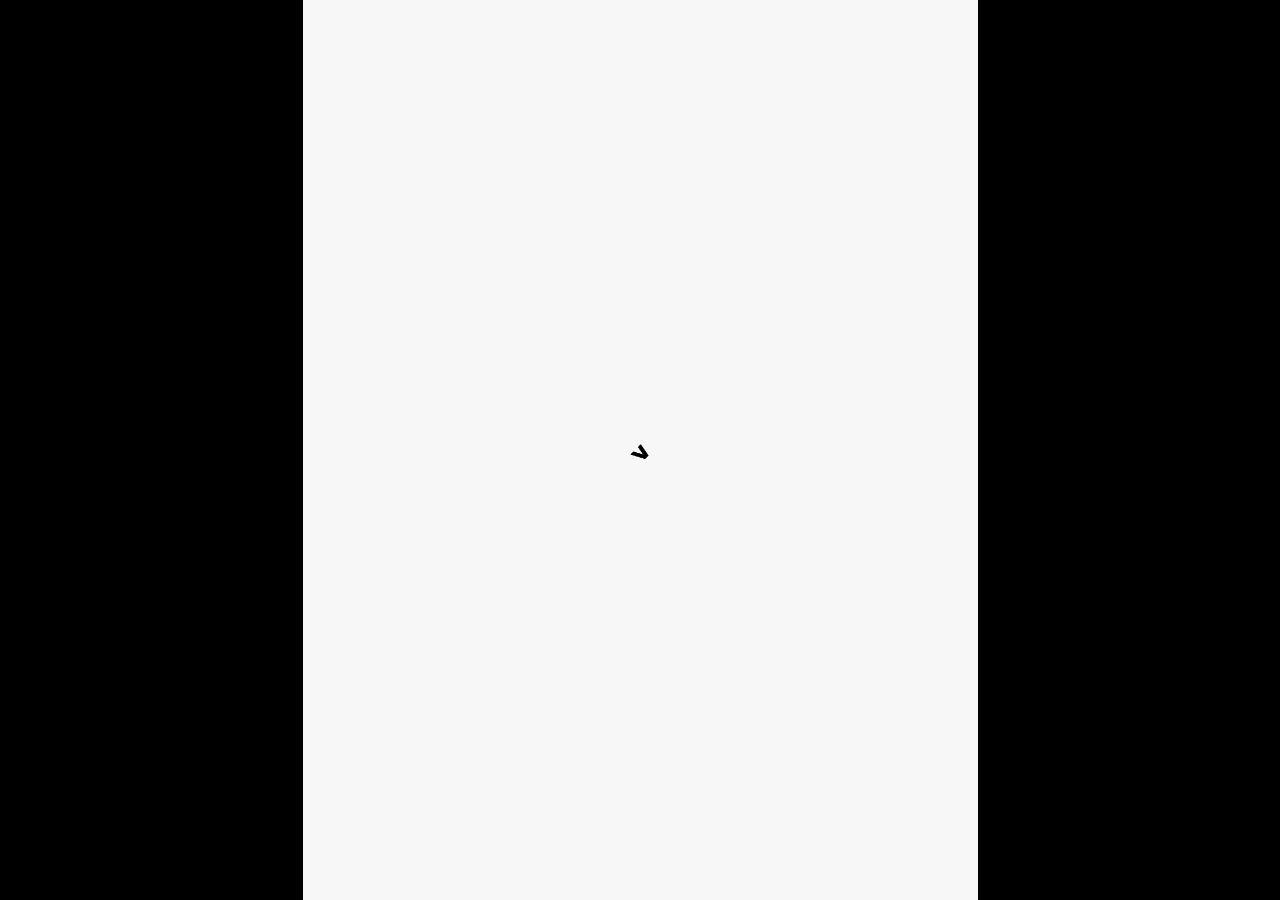
==== commit df2a51d0: "update slide10" ====
--- a/femmes/public/index.html
+++ b/femmes/public/index.html
@@ -777,7 +777,7 @@
             <p id="slide9-p1">
               <span id="slide9-p1-left-quote" class="quote-span"></span>Et
               voilà&nbsp;! Tu as fait le tour de quelques
-              <b>grandes évolutions</b> de ces dernières années&nbsp! J’espère
+              <b>grandes évolutions</b> de ces dernières années&nbsp;! J’espère
               que tu as pu apprendre plein de nouvelles choses et découvrir
               toutes ces femmes inspirantes.
             </p>
@@ -832,7 +832,7 @@
                         id="EPJT"
                         alt="Logo de l'EPJT"
                     /></a>
-                    <p>Annabelle Boos</p>
+                    <p>Annabelle&nbsp;Boos</p>
                   </div>
                   <div>
                     <a href="https://www.sciencespo-rennes.fr/"
@@ -841,7 +841,7 @@
                         id="sciencepo"
                         alt="Logo de SciencesPo"
                     /></a>
-                    <p>Laurine Le Goff</p>
+                    <p>Laurine&nbsp;Le&nbsp;Goff</p>
                   </div>
                 </div>
                 <div class="right-column">
@@ -853,11 +853,11 @@
                         alt="Logo de Polytech"
                     /></a>
                     <p>
-                      Rania Abdelkhaleq<br />
-                      Yann Salmon<br />
-                      Léo Brigardis<br />
-                      Wafa Harir<br />
-                      Tom Rintz
+                      Rania&nbsp;Abdelkhaleq<br />
+                      Yann&nbsp;Salmon<br />
+                      Léo&nbsp;Brigardis<br />
+                      Wafa&nbsp;Harir<br />
+                      Tom&nbsp;Rintz
                     </p>
                   </div>
                   <div>
@@ -868,8 +868,8 @@
                         alt="Logo de l'AGR"
                     /></a>
                     <p>
-                      Léa Sautejeau <br />
-                      Alex Desnoë
+                      Léa&nbsp;Sautejeau <br />
+                      Alex&nbsp;Desnoë
                     </p>
                   </div>
                 </div>
--- a/femmes/public/css/style.css
+++ b/femmes/public/css/style.css
@@ -147,7 +147,8 @@
 }
 
 #slide1-p1 {
-  padding-top: 19px;
+  width: 260px;
+  margin: 19px auto 0;
 }
 
 #logo-victoire {
@@ -180,7 +181,8 @@
 #slide1-p2 {
   color: var(--blue);
   font-size: 22px;
-  margin: 4rem 0;
+  width: 300px;
+  margin: 4rem auto;
 }
 
 #slide1-img-container2 {
@@ -209,6 +211,8 @@
 }
 
 #slide1-p3 {
+  width: 260px;
+  margin: auto;
   padding-top: 30px;
   padding-bottom: 30px;
 }
@@ -722,7 +726,6 @@
   width: 50%;
 }
 
-
 .right-column {
   float: right;
   justify-content: flex-end;
@@ -760,7 +763,6 @@
   font-family: Helvetica;
   padding: 0px 20px;
 }
-
 
 /* ========================================================================== */
 /* QUOTES */
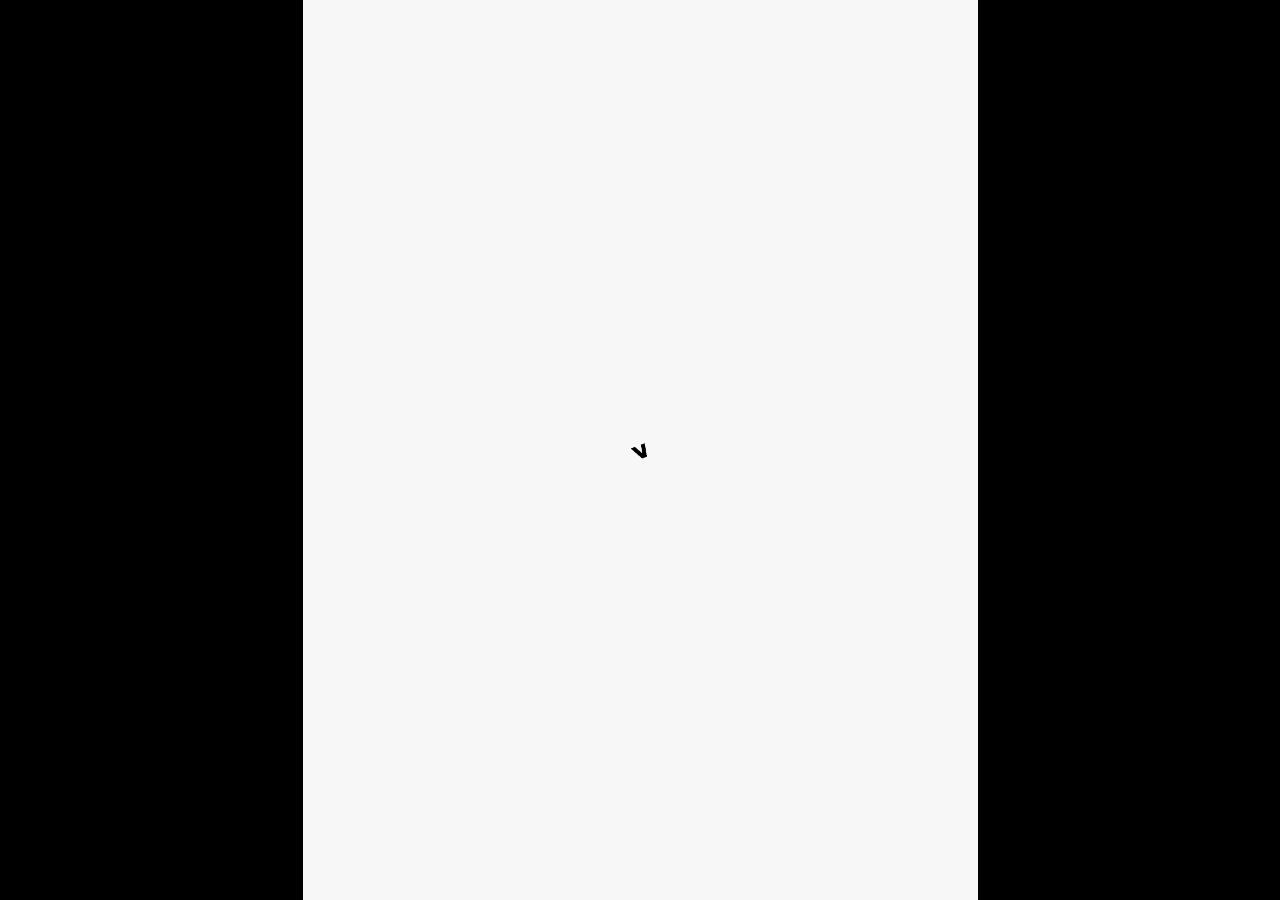
==== commit fff9606d: "supprime id lottie inutilisé" ====
--- a/femmes/public/index.html
+++ b/femmes/public/index.html
@@ -43,7 +43,7 @@
 
       <div id="mySwiper" class="swiper main-swiper">
         <!-- le main est aussi le conteneur des différents slides (contenus à chaque fois dans des sections-->
-        <main class="swiper-wrapper" id="lottie">
+        <main class="swiper-wrapper">
           <section id="slide1" class="swiper-slide">
             <img
               id="logo-victoire"
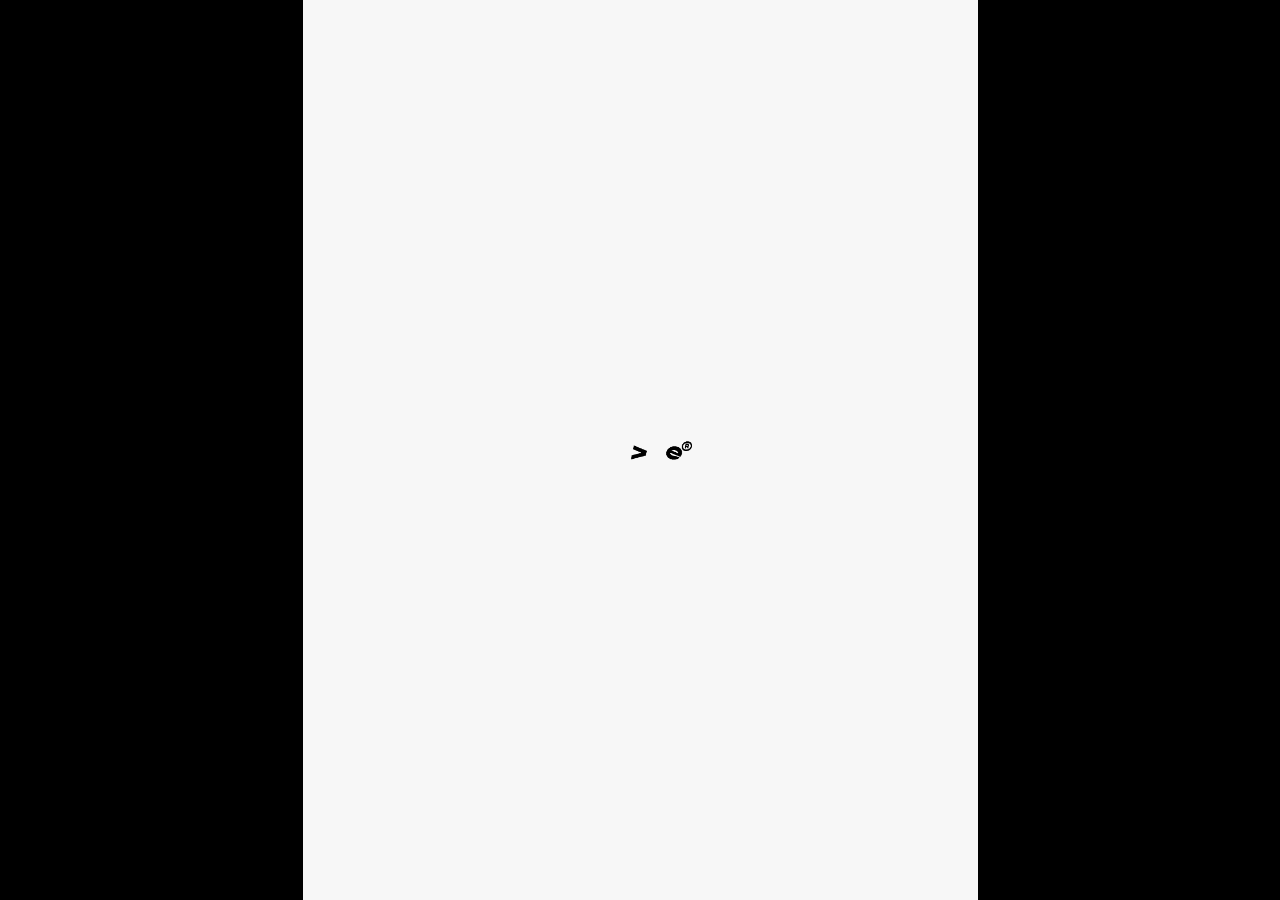
==== commit ba683604: "optimize GIFs" ====
--- a/femmes/public/index.html
+++ b/femmes/public/index.html
@@ -36,7 +36,7 @@
       <section id="loader">
         <img
           id="logo-victoire-anime"
-          src="animations/slide1/logo-victoire.gif"
+          src="animations/slide1/logo-victoire-optimized.gif"
           alt="Logo Victoire noir, anmimé"
         />
       </section>
@@ -148,7 +148,7 @@
             </p>
 
             <img
-              src="animations/slide2/orange-victoire.gif"
+              src="animations/slide2/orange-victoire-optimized.gif"
               id="orange-victoire"
               alt="Animation Victoire en orange"
             />
@@ -178,7 +178,7 @@
                     ></span>
                   </p>
                   <img
-                    src="animations/slide3/black-victoire.gif"
+                    src="animations/slide3/black-victoire-optimized.gif"
                     id="black-victoire"
                     alt="Animation Victoire en noir"
                   />
@@ -277,7 +277,7 @@
                     ></span>
                   </p>
                   <img
-                    src="animations/slide4/yellow-victoire.gif"
+                    src="animations/slide4/yellow-victoire-optimized.gif"
                     id="yellow-victoire"
                     alt="Animation Victoire en jaune"
                   />
@@ -382,7 +382,7 @@
                     ></span>
                   </p>
                   <img
-                    src="animations/slide5/red-victoire.gif"
+                    src="animations/slide5/red-victoire-optimized.gif"
                     id="red-victoire"
                     alt="Animation Victoire en rouge"
                   />
@@ -475,7 +475,7 @@
                     ></span>
                   </p>
                   <img
-                    src="animations/slide6/purple-victoire.gif"
+                    src="animations/slide6/purple-victoire-optimized.gif"
                     id="purple-victoire"
                     alt="Animation Victoire en violet"
                   />
@@ -586,7 +586,7 @@
                     ></span>
                   </p>
                   <img
-                    src="animations/slide7/green-victoire1.gif"
+                    src="animations/slide7/green-victoire1-optimized.gif"
                     id="green-victoire1"
                     alt="Animation Victoire en vert"
                   />
@@ -687,7 +687,7 @@
                     ></span>
                   </p>
                   <img
-                    src="animations/slide8/green-victoire2.gif"
+                    src="animations/slide8/green-victoire2-optimized.gif"
                     id="green-victoire2"
                     alt="Animation Victoire en vert"
                   />
@@ -795,7 +795,7 @@
             </p>
             <p id="slide9-p3">À bientôt&nbsp;!</p>
             <img
-              src="animations/slide9/victoire-hand.gif"
+              src="animations/slide9/victoire-hand-optimized.gif"
               id="victoire-hand"
               alt="Animation main Victoire"
             />
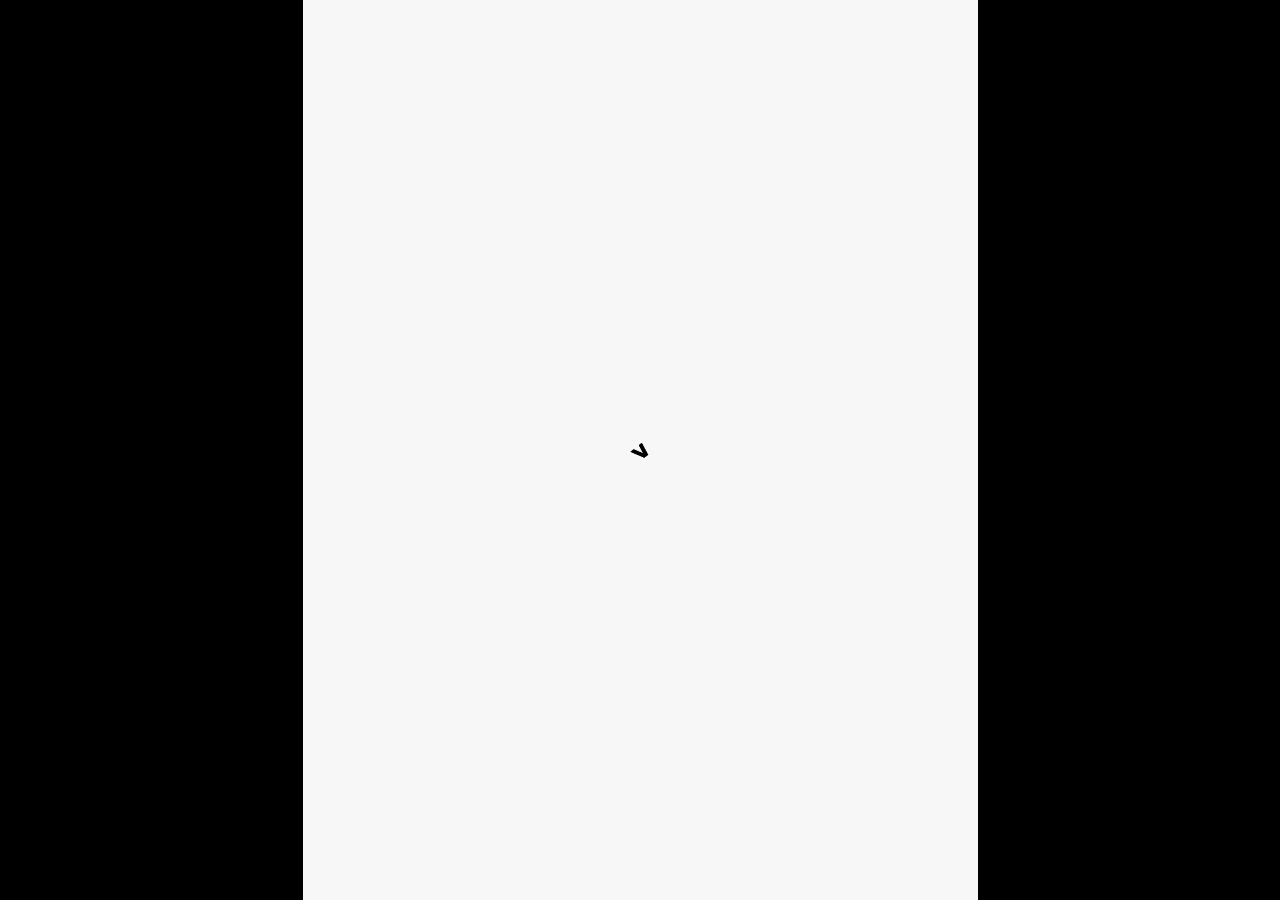
==== commit 70c4a2ff: "retour à non-optimisé" ====
--- a/femmes/public/index.html
+++ b/femmes/public/index.html
@@ -36,7 +36,7 @@
       <section id="loader">
         <img
           id="logo-victoire-anime"
-          src="animations/slide1/logo-victoire-optimized.gif"
+          src="animations/slide1/logo-victoire.gif"
           alt="Logo Victoire noir, anmimé"
         />
       </section>
@@ -148,7 +148,7 @@
             </p>
 
             <img
-              src="animations/slide2/orange-victoire-optimized.gif"
+              src="animations/slide2/orange-victoire.gif"
               id="orange-victoire"
               alt="Animation Victoire en orange"
             />
@@ -178,7 +178,7 @@
                     ></span>
                   </p>
                   <img
-                    src="animations/slide3/black-victoire-optimized.gif"
+                    src="animations/slide3/black-victoire.gif"
                     id="black-victoire"
                     alt="Animation Victoire en noir"
                   />
@@ -277,7 +277,7 @@
                     ></span>
                   </p>
                   <img
-                    src="animations/slide4/yellow-victoire-optimized.gif"
+                    src="animations/slide4/yellow-victoire.gif"
                     id="yellow-victoire"
                     alt="Animation Victoire en jaune"
                   />
@@ -382,7 +382,7 @@
                     ></span>
                   </p>
                   <img
-                    src="animations/slide5/red-victoire-optimized.gif"
+                    src="animations/slide5/red-victoire.gif"
                     id="red-victoire"
                     alt="Animation Victoire en rouge"
                   />
@@ -475,7 +475,7 @@
                     ></span>
                   </p>
                   <img
-                    src="animations/slide6/purple-victoire-optimized.gif"
+                    src="animations/slide6/purple-victoire.gif"
                     id="purple-victoire"
                     alt="Animation Victoire en violet"
                   />
@@ -586,7 +586,7 @@
                     ></span>
                   </p>
                   <img
-                    src="animations/slide7/green-victoire1-optimized.gif"
+                    src="animations/slide7/green-victoire1.gif"
                     id="green-victoire1"
                     alt="Animation Victoire en vert"
                   />
@@ -687,7 +687,7 @@
                     ></span>
                   </p>
                   <img
-                    src="animations/slide8/green-victoire2-optimized.gif"
+                    src="animations/slide8/green-victoire2.gif"
                     id="green-victoire2"
                     alt="Animation Victoire en vert"
                   />
@@ -795,7 +795,7 @@
             </p>
             <p id="slide9-p3">À bientôt&nbsp;!</p>
             <img
-              src="animations/slide9/victoire-hand-optimized.gif"
+              src="animations/slide9/victoire-hand.gif"
               id="victoire-hand"
               alt="Animation main Victoire"
             />
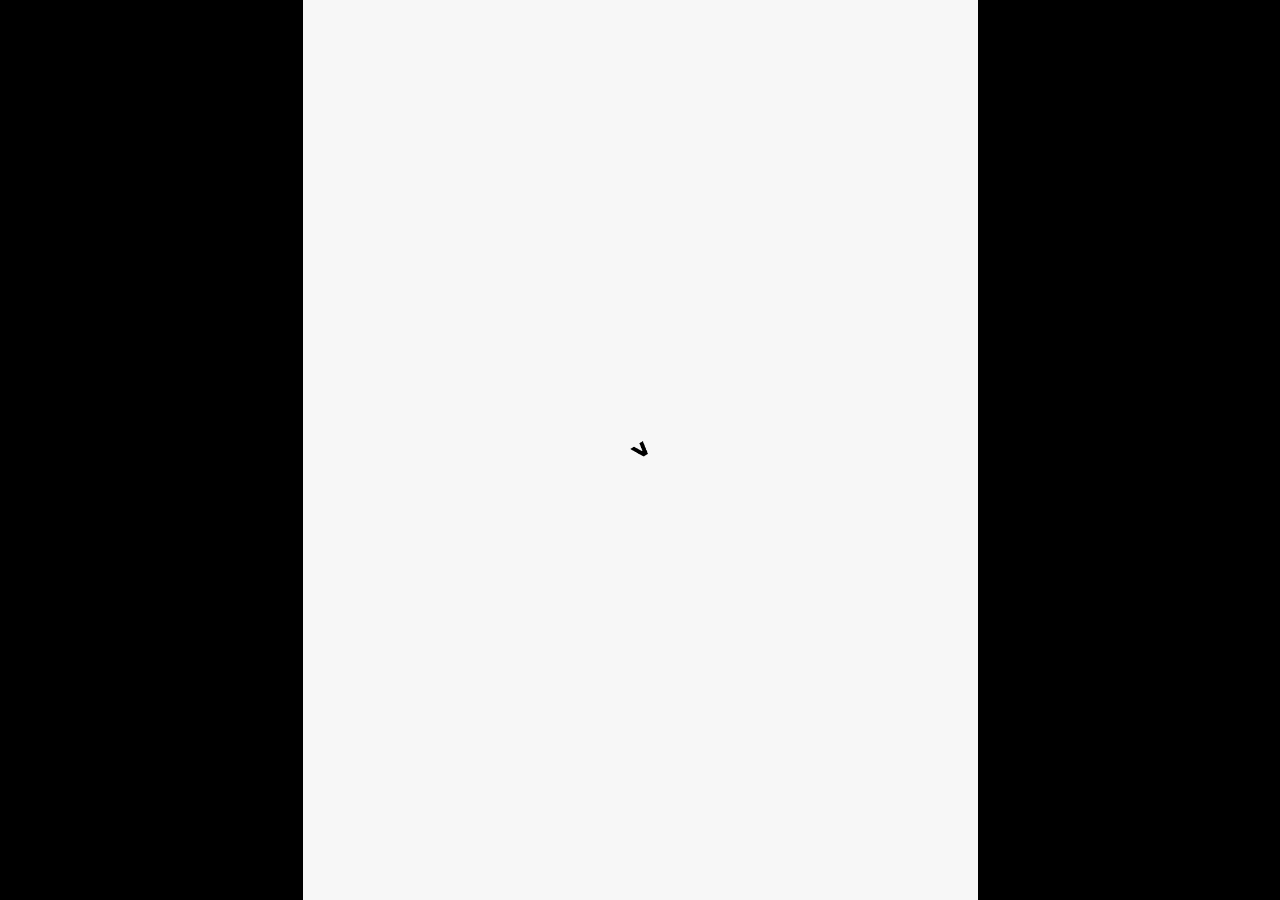
==== commit 4914c8eb: "on peut optimisé le logo victoire quand même" ====
--- a/femmes/public/index.html
+++ b/femmes/public/index.html
@@ -36,7 +36,7 @@
       <section id="loader">
         <img
           id="logo-victoire-anime"
-          src="animations/slide1/logo-victoire.gif"
+          src="animations/slide1/logo-victoire-optimized.gif"
           alt="Logo Victoire noir, anmimé"
         />
       </section>
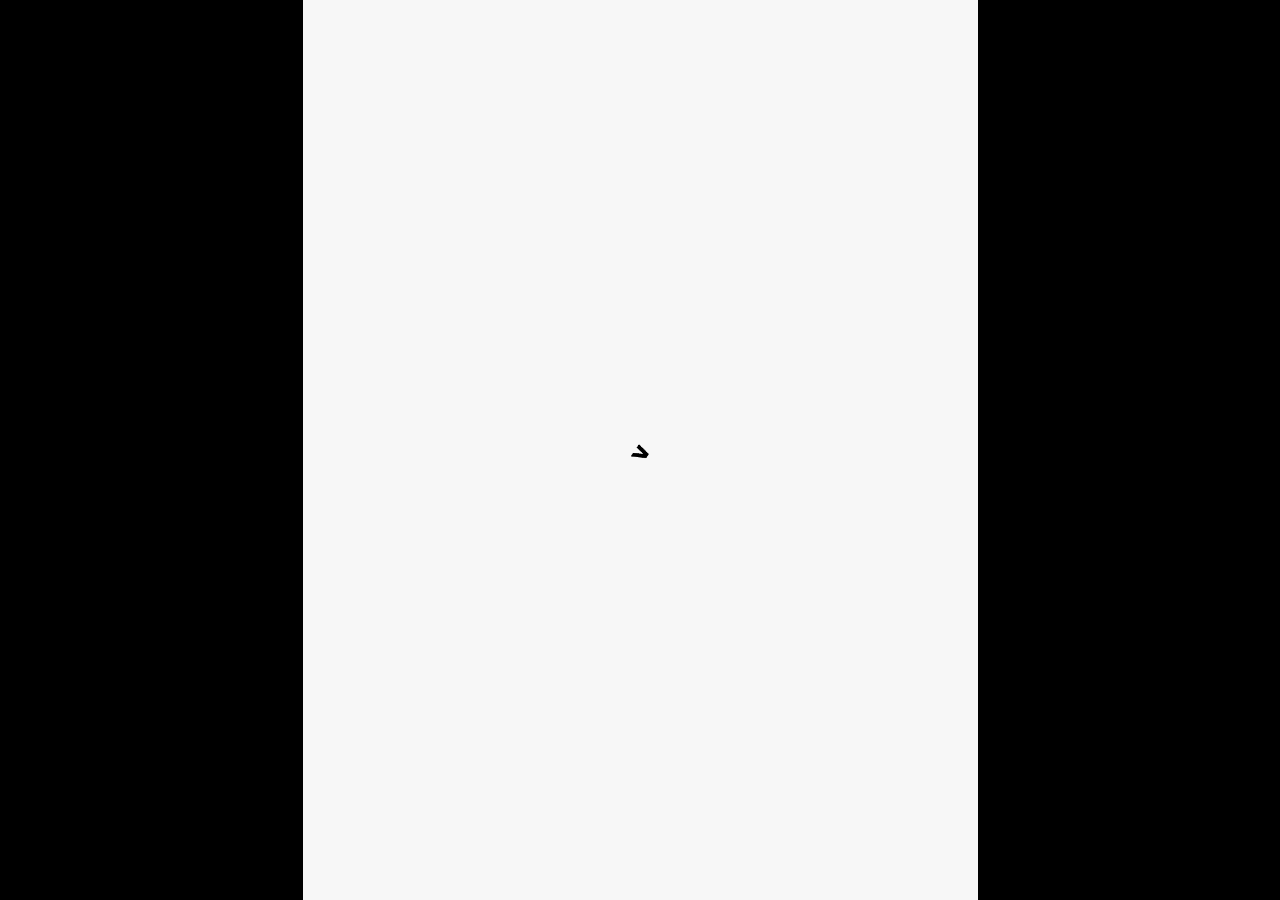
==== commit 0384b538: "ajout logo nantes metropole" ====
--- a/femmes/public/index.html
+++ b/femmes/public/index.html
@@ -872,6 +872,14 @@
                       Alex&nbsp;Desnoë
                     </p>
                   </div>
+                  <div>
+                    <a href="https://metropole.nantes.fr/"
+                      ><img
+                        src="img/credits/nantes-metropole.svg"
+                        id="nantes-metropole"
+                        alt="Logo de Nantes Métropole"
+                    /></a>
+                  </div>
                 </div>
               </div>
               <div class="logohylab">
--- a/femmes/public/css/style.css
+++ b/femmes/public/css/style.css
@@ -905,6 +905,13 @@
 }
 
 /* ========================================================================== */
+/* CREDITS */
+/* ========================================================================== */
+#nantes-metropole {
+  width: 110px;
+}
+
+/* ========================================================================== */
 /* MEDIA QUERIES */
 /* ========================================================================== */
 /* Whatever the device used, the content will be displayed full width and height if      */
